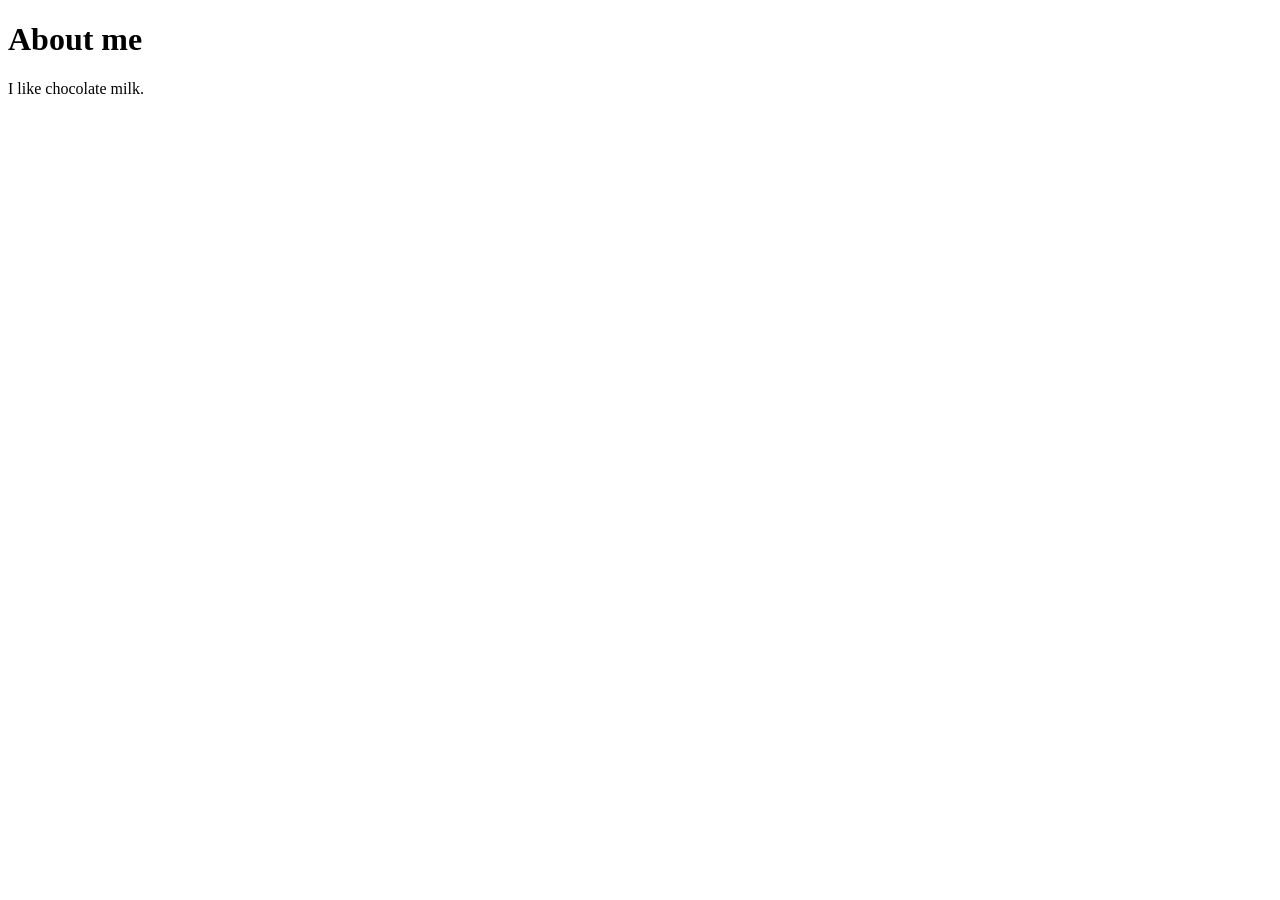
==== index.html @ 3ea9eac5 "try to fix" ====
<!DOCTYPE html>
<html lang="en" dir="ltr">
  <head>
    <meta charset="utf-8">
    <title>About Chester</title>
    <h1>About me</h1>
    <p>I like chocolate milk.</p>
  </head>
  <body>

  </body>
</html>
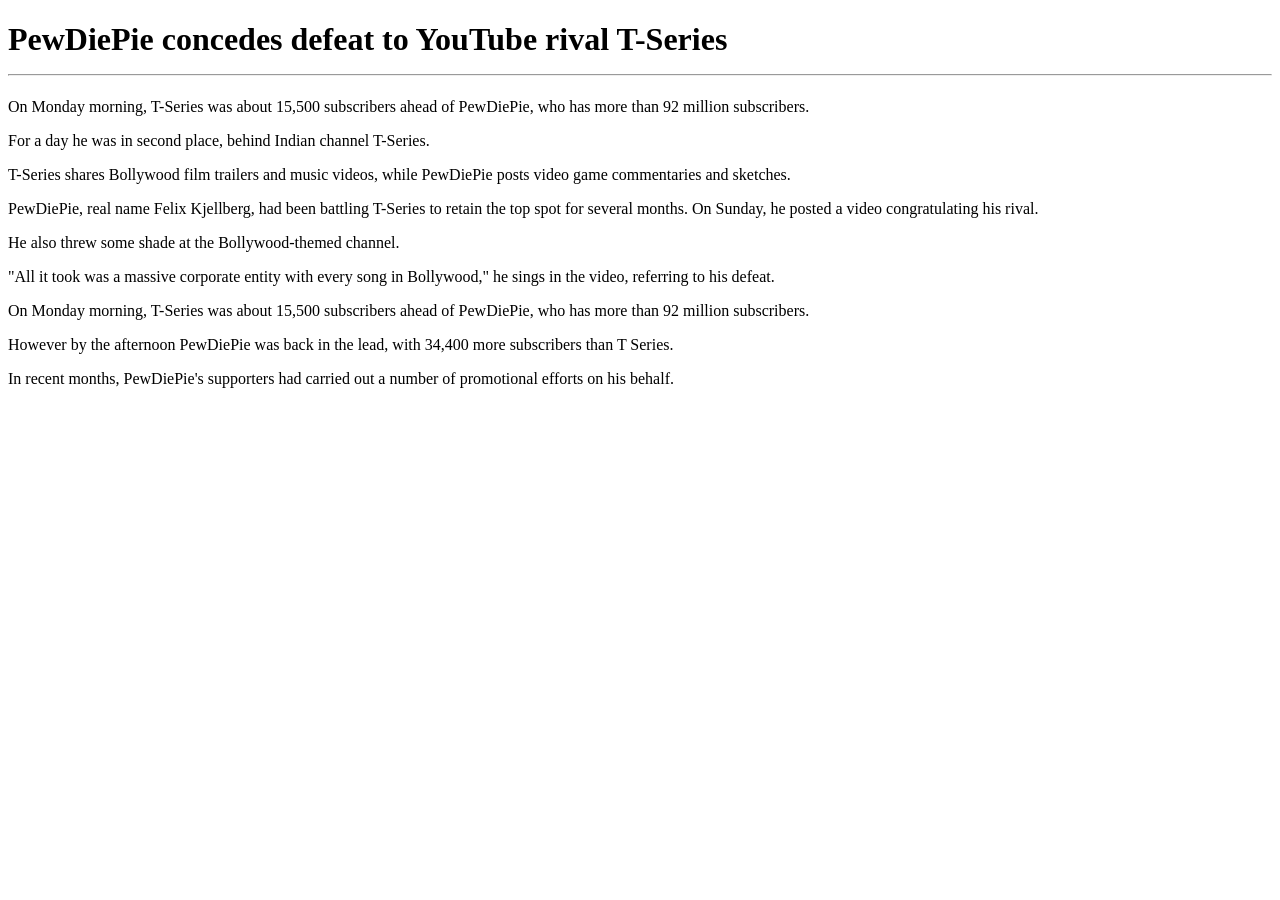
==== commit b1a76fdc: "oh,yes..   finally...." ====
--- a/index.html
+++ b/index.html
@@ -3,10 +3,38 @@
   <head>
     <meta charset="utf-8">
     <title>About Chester</title>
-    <h1>About me</h1>
-    <p>I like chocolate milk.</p>
   </head>
   <body>
+    <h1>PewDiePie concedes defeat to
+       YouTube rival T-Series <hr/></h1>
 
+    <p>On Monday morning, T-Series was
+      about 15,500 subscribers ahead of
+       PewDiePie, who has more than 92
+       million subscribers.</p>
+    <p>For a day he was in second
+      place, behind Indian channel T-Series.</p>
+    <p>T-Series shares Bollywood film
+      trailers and music videos, while 
+      PewDiePie posts video game commentaries
+      and sketches.</p>
+    <p>PewDiePie, real name Felix Kjellberg,
+      had been battling T-Series to retain the
+      top spot for several months. On Sunday,
+      he posted a video congratulating his rival.</p>
+    <p>He also threw some shade at the Bollywood-themed
+      channel.</p>
+    <p>"All it took was a massive corporate entity
+      with every song in Bollywood," he sings in the
+      video, referring to his defeat.</p>
+    <p>On Monday morning, T-Series was about 15,500
+      subscribers ahead of PewDiePie, who has more
+      than 92 million subscribers.</p>
+    <p>However by the afternoon PewDiePie was
+      back in the lead, with 34,400 more subscribers
+      than T Series.</p>
+    <p>In recent months, PewDiePie's supporters had
+      carried out a number of promotional efforts on
+      his behalf.</p>
   </body>
 </html>
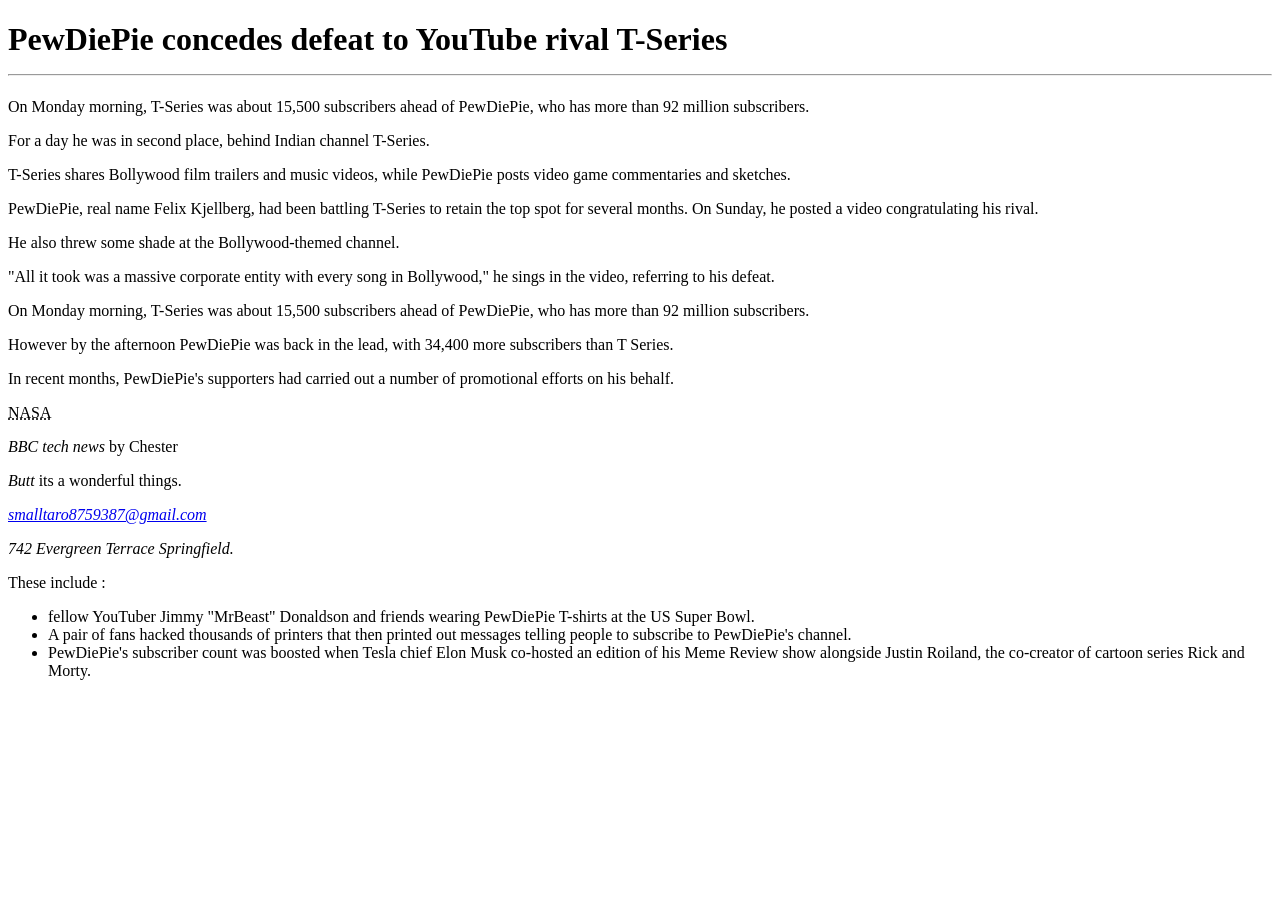
==== commit f9056d19: "first css" ====
--- a/index.html
+++ b/index.html
@@ -15,7 +15,7 @@
     <p>For a day he was in second
       place, behind Indian channel T-Series.</p>
     <p>T-Series shares Bollywood film
-      trailers and music videos, while 
+      trailers and music videos, while
       PewDiePie posts video game commentaries
       and sketches.</p>
     <p>PewDiePie, real name Felix Kjellberg,
@@ -36,5 +36,19 @@
     <p>In recent months, PewDiePie's supporters had
       carried out a number of promotional efforts on
       his behalf.</p>
+
+      <abbr title="National Aeronautics and Space Administration">NASA</abbr>
+      <p><cite>BBC tech news</cite> by Chester</p>
+      <p><dfn>Butt</dfn> its a wonderful things.</p>
+      <address>
+        <p><a href="smalltaro8759387@gmail.com"> smalltaro8759387@gmail.com</a></p>
+        <p>742 Evergreen Terrace Springfield.</p>
+      </address>
+      <p>These include :
+        <ul>
+        <li>fellow YouTuber Jimmy "MrBeast" Donaldson and friends wearing PewDiePie T-shirts at the US Super Bowl.</li>
+        <li>A pair of fans hacked thousands of printers that then printed out messages telling people to subscribe to PewDiePie's channel.</li>
+        <li>PewDiePie's subscriber count was boosted when Tesla chief Elon Musk co-hosted an edition of his Meme Review show alongside Justin Roiland, the co-creator of cartoon series Rick and Morty.</li>
+      </ul></p>
   </body>
 </html>
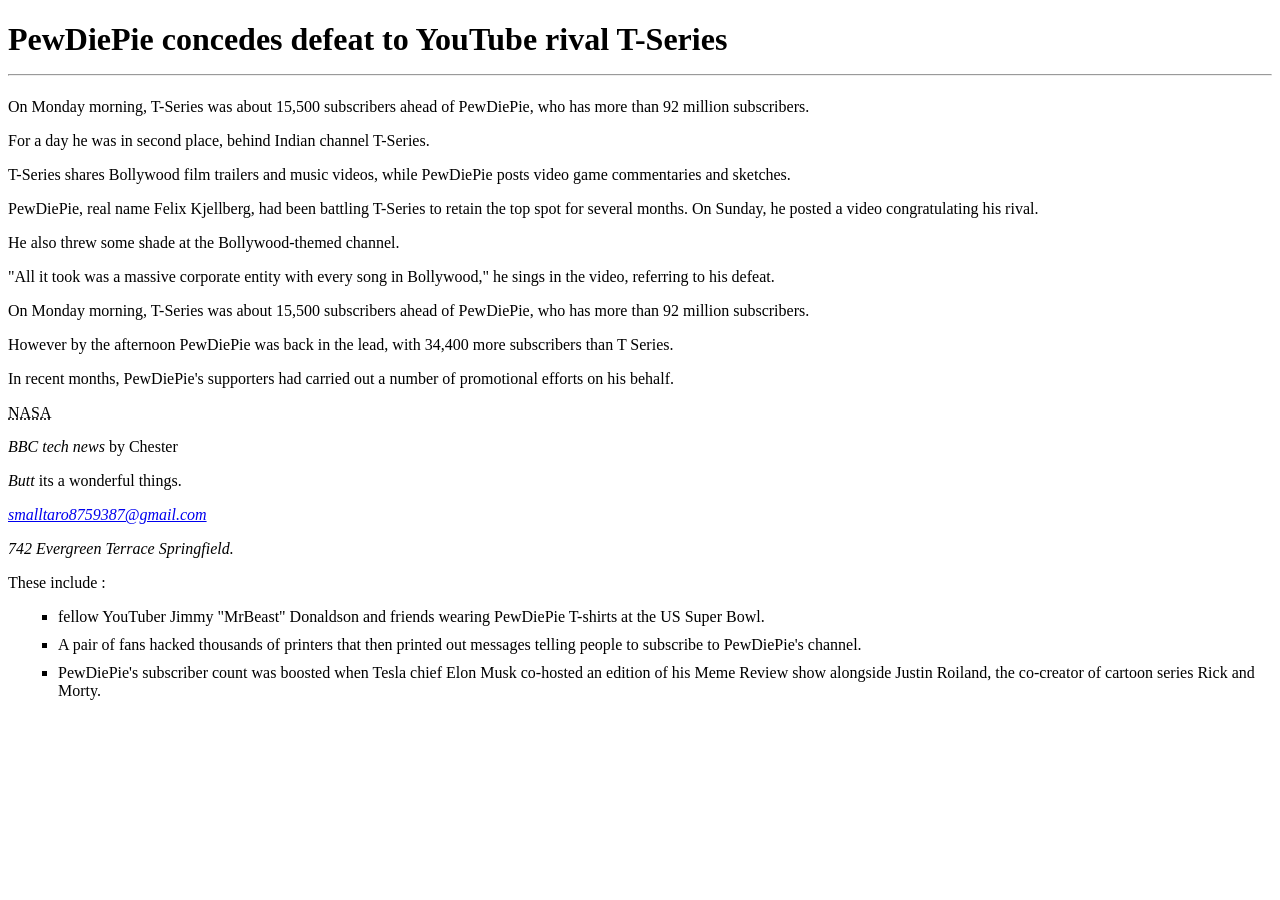
==== commit 51b54cc4: "i got it." ====
--- a/index.html
+++ b/index.html
@@ -3,6 +3,7 @@
   <head>
     <meta charset="utf-8">
     <title>About Chester</title>
+    <link href="style.css" type="text/css" rel="stylesheet"/>
   </head>
   <body>
     <h1>PewDiePie concedes defeat to
--- a/style.css
+++ b/style.css
@@ -0,0 +1,4 @@
+ul {
+  list-style-type: square;}
+li {
+  margin: 10px 0px 0px 10px;}
